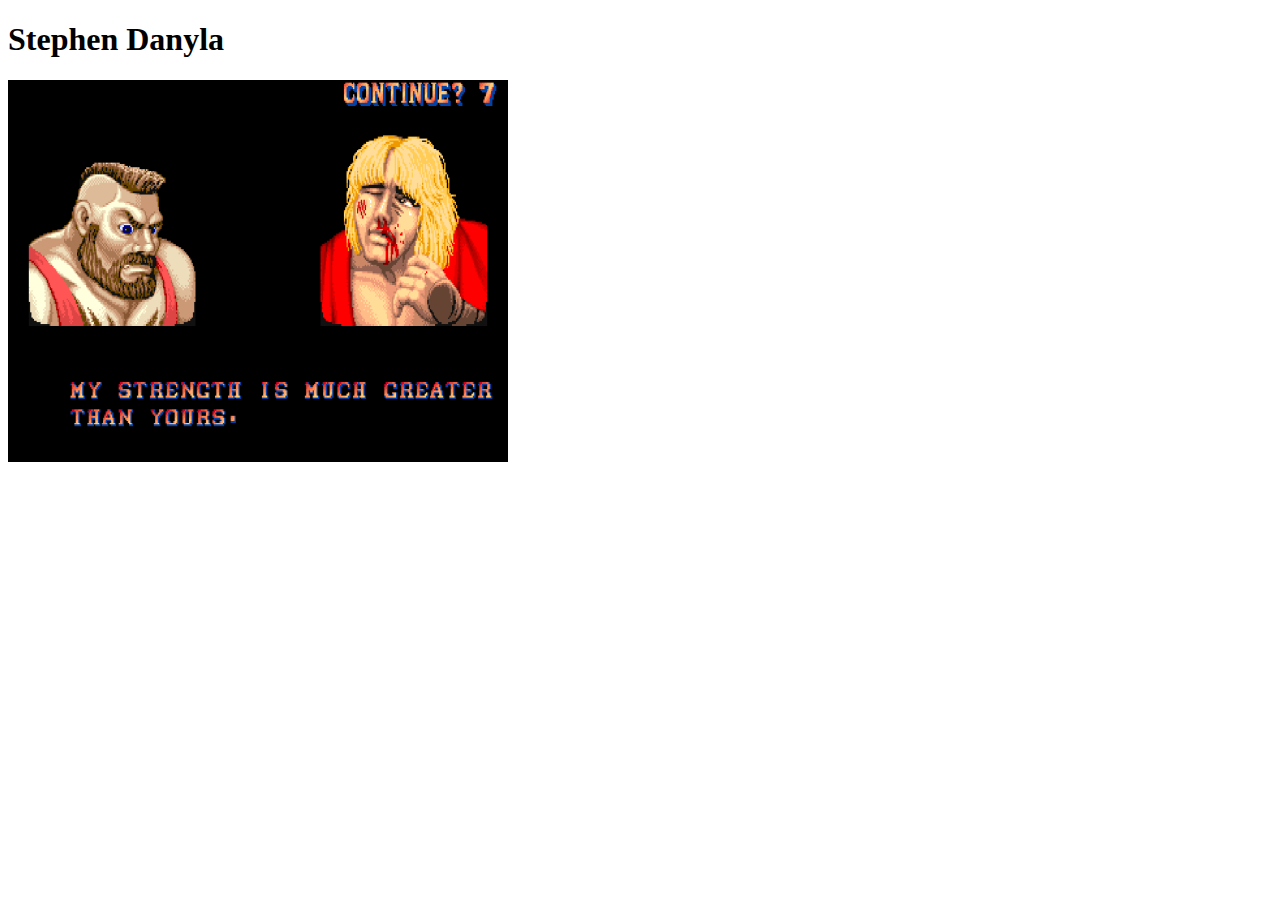
==== Level0/Level0MB/index.html @ 1af12cf0 "quote screen(first attempt)" ====
<!DOCTYPE html>
<html lang="en">
<head>
    <meta charset="UTF-8">
    <meta http-equiv="X-UA-Compatible" content="IE=edge">
    <meta name="viewport" content="width=10000, initial-scale=1.0">
    <title>Quote Screen</title>
    </head>
    <body>
        <h1>Stephen Danyla</h1>
        <!--Favorite game screen quote from Street Fighter-->
        <img src="images/quote-screen.png" />
    </body>
</html>
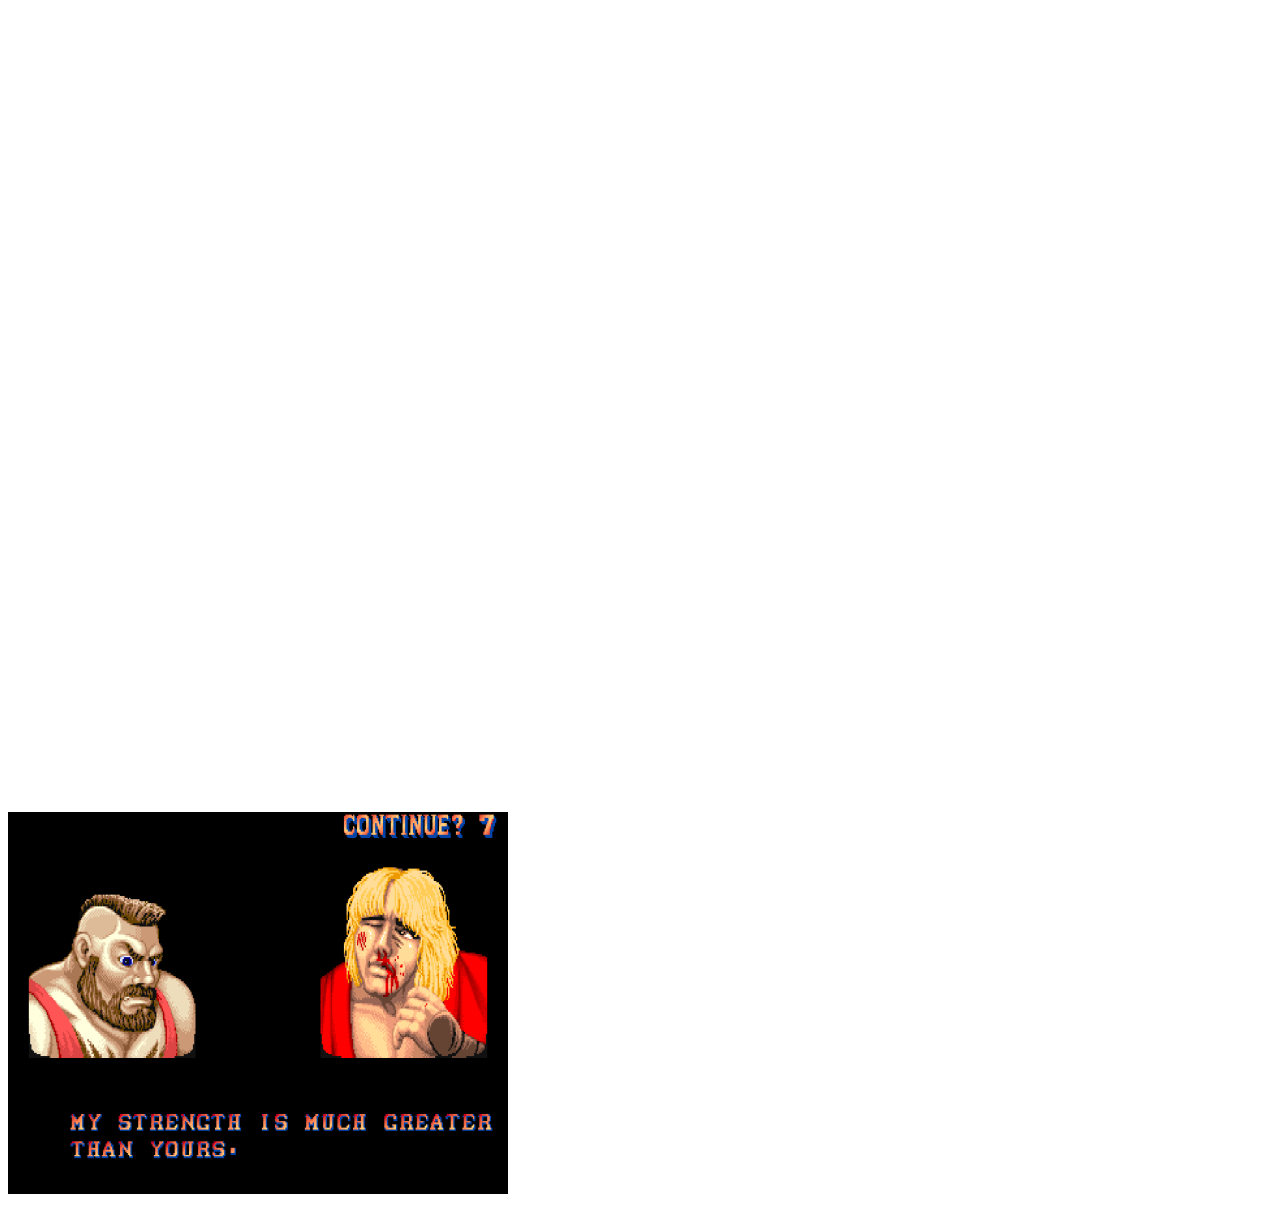
==== commit da2d371e: "working on week 1" ====
--- a/Level0/Level0MB/index.html
+++ b/Level0/Level0MB/index.html
@@ -5,9 +5,10 @@
     <meta http-equiv="X-UA-Compatible" content="IE=edge">
     <meta name="viewport" content="width=10000, initial-scale=1.0">
     <title>Quote Screen</title>
+    <canvas id="canvas" width="1024" height="800"></canvas>
     </head>
     <body>
-        <h1>Stephen Danyla</h1>
+        <script id="stylesheet" src="Leve0MB/0.css"></script>  
         <!--Favorite game screen quote from Street Fighter-->
         <img src="images/quote-screen.png" />
     </body>
